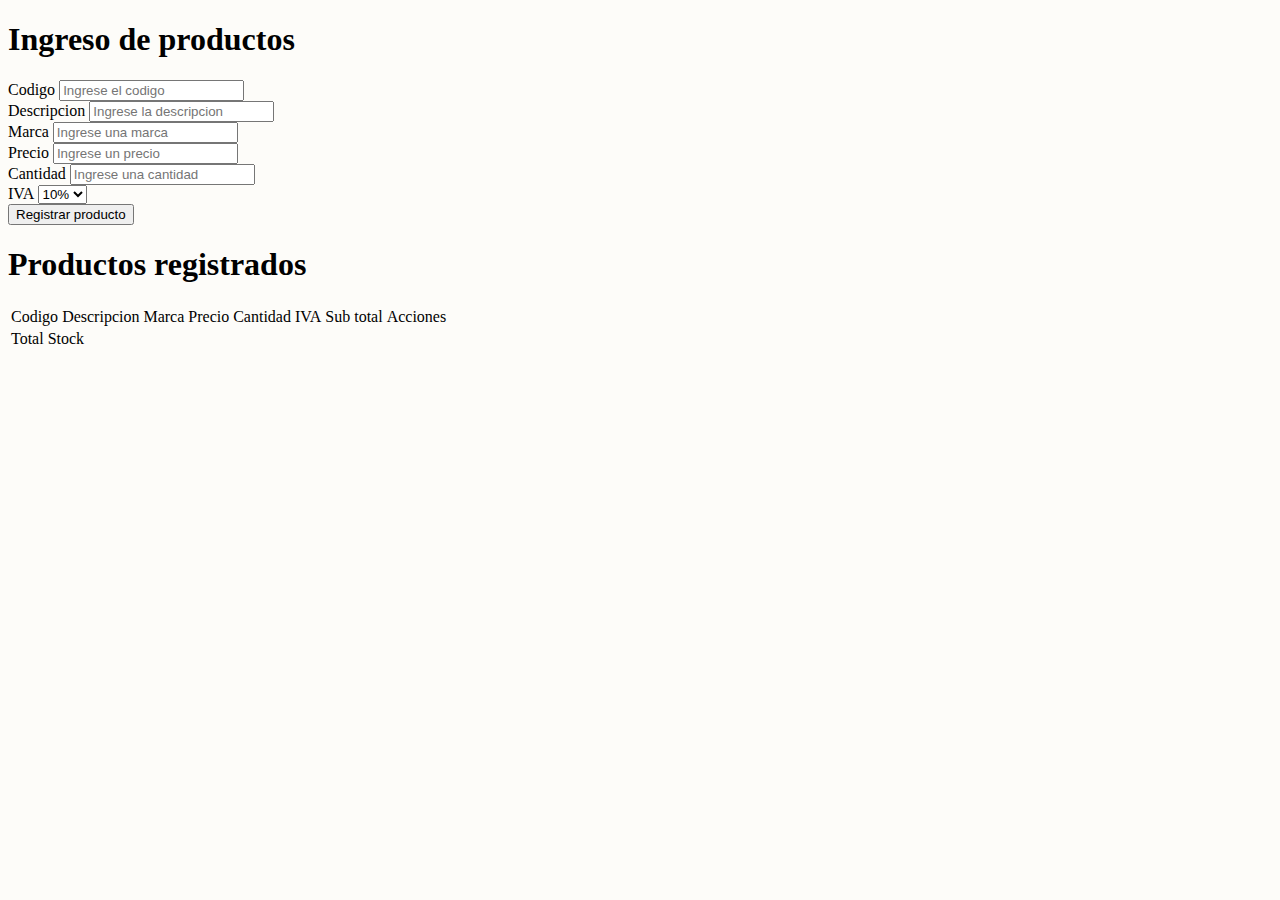
==== front-end/index.html @ 6c8165d6 "Add files via upload" ====
<!DOCTYPE html>
<html lang="en">

<head>
    <meta charset="UTF-8">
    <meta http-equiv="X-UA-Compatible" content="IE=edge">
    <meta name="viewport" content="width=device-width, initial-scale=1.0">
    <link href="https://cdn.jsdelivr.net/npm/bootstrap@5.1.3/dist/css/bootstrap.min.css" rel="stylesheet"
        integrity="sha384-1BmE4kWBq78iYhFldvKuhfTAU6auU8tT94WrHftjDbrCEXSU1oBoqyl2QvZ6jIW3" crossorigin="anonymous">
    <link rel="stylesheet" href="style.css">
    <title>Registro de usuario</title>
</head>

<body>

    <div class="container">
        
        <div class="formulario">
            <form>
                <h1>Ingreso de productos</h1>
                <div class="mb-3">
                    <label for="codigo" class="form-label">Codigo</label>
                    <input type="number" class="form-control" name="codigo" id="codigo"
                        placeholder="Ingrese el codigo">
                </div>

                <div class="mb-3">
                    <label for="descripcion" class="form-label">Descripcion</label>
                    <input type="text" class="form-control" name="descripcion" id="descripcion"
                        placeholder="Ingrese la descripcion">
                </div>

                <div class="mb-3">
                    <label for="marca" class="form-label">Marca</label>
                    <input type="text" class="form-control" name="marca" id="marca"
                        placeholder="Ingrese una marca">
                </div>

                <div class="mb-3">
                    <label for="precio" class="form-label">Precio</label>
                    <input type="number" class="form-control" name="precio" id="precio"
                        placeholder="Ingrese un precio">
                </div>
                
                <div class="mb-3">
                    <label for="cantidad" class="form-label">Cantidad</label>
                    <input type="number" class="form-control" name="cantidad" id="cantidad"
                        placeholder="Ingrese una cantidad">
                </div>

                <div class="mb-3">
                    <label for="iva">IVA</label>
                    <select class="form-select" id="iva">
                        <option selected value="0.1">10%</option>
                        <option value="0.21">21%</option>
                    </select>
                </div>

                <div class="mb-3">
                    <input type="button" class="btn btn-success" value="Registrar producto" onclick="registar()">
                </div>
            </form>
        </div>
        <div class="row">
            <h1>Productos registrados</h1>
            <table class="table table-hover">
                <thead>
                    <tr>
                        <td>Codigo</td>
                        <td>Descripcion</td>
                        <td>Marca</td>
                        <td>Precio</td>
                        <td>Cantidad</td>
                        <td>IVA</td>
                        <td>Sub total</td>
                        <td>Acciones</td>
                    </tr>
                </thead>
                <tbody id="tableBody">

                </tbody>
                <tfoot>
                    <td colspan="5">Total Stock</td>
                    <td id="totalStock"></td>
                </tfoot>
            </table>
        </div>
        <div id="editForm"></div>
    </div>

    <script src="https://cdn.jsdelivr.net/npm/@popperjs/core@2.10.2/dist/umd/popper.min.js"
        integrity="sha384-7+zCNj/IqJ95wo16oMtfsKbZ9ccEh31eOz1HGyDuCQ6wgnyJNSYdrPa03rtR1zdB"
        crossorigin="anonymous"></script>
    <script src="https://cdn.jsdelivr.net/npm/bootstrap@5.1.3/dist/js/bootstrap.min.js"
        integrity="sha384-QJHtvGhmr9XOIpI6YVutG+2QOK9T+ZnN4kzFN1RtK3zEFEIsxhlmWl5/YESvpZ13"
        crossorigin="anonymous"></script>
    <script src="app.js"></script>
</body>

</html>
---- front-end/style.css ----
body{   
    background-color: rgb(253, 252, 249);
}
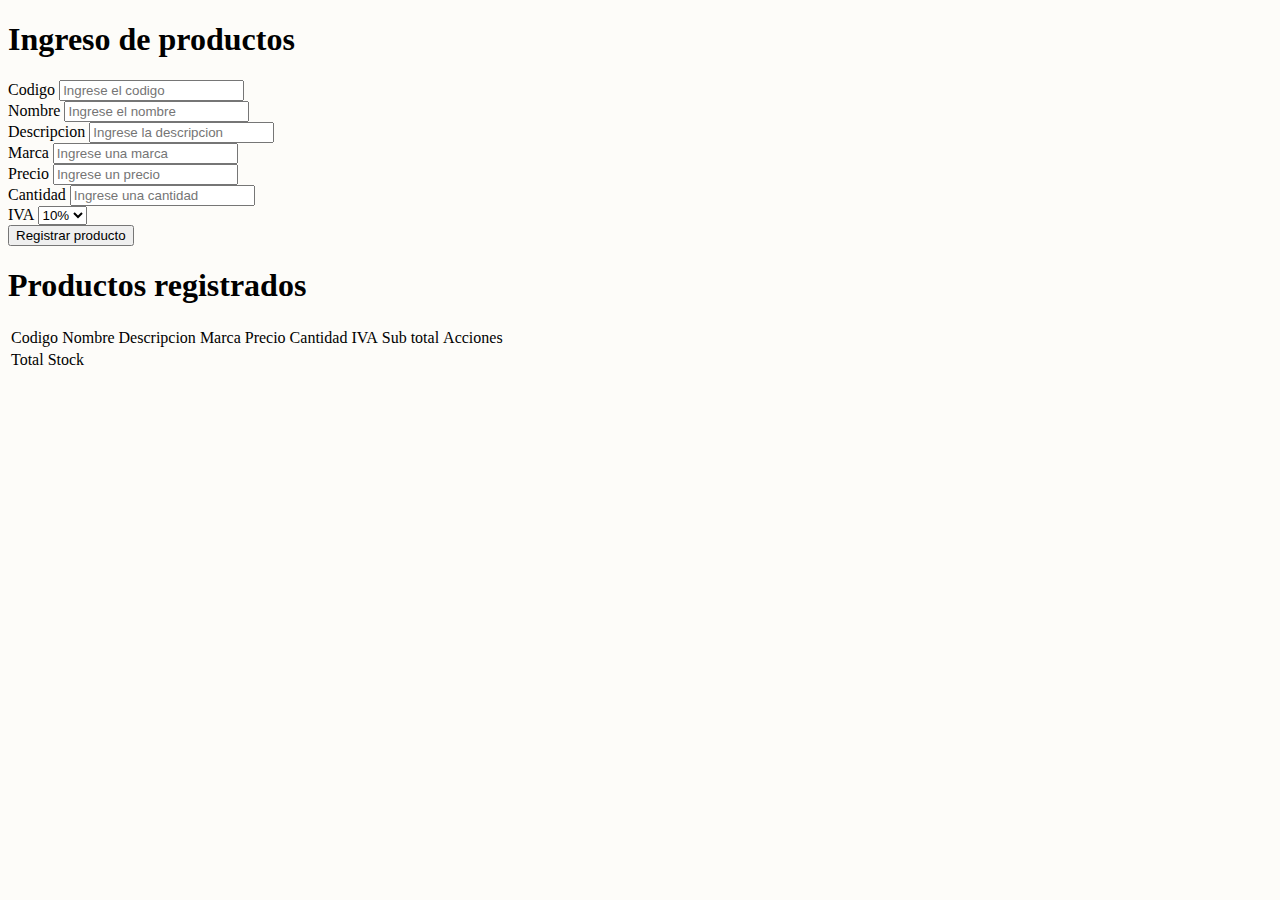
==== commit de75acaa: "mod" ====
--- a/front-end/index.html
+++ b/front-end/index.html
@@ -1,100 +1,143 @@
 <!DOCTYPE html>
 <html lang="en">
+  <head>
+    <meta charset="UTF-8" />
+    <meta http-equiv="X-UA-Compatible" content="IE=edge" />
+    <meta name="viewport" content="width=device-width, initial-scale=1.0" />
+    <link
+      href="https://cdn.jsdelivr.net/npm/bootstrap@5.1.3/dist/css/bootstrap.min.css"
+      rel="stylesheet"
+      integrity="sha384-1BmE4kWBq78iYhFldvKuhfTAU6auU8tT94WrHftjDbrCEXSU1oBoqyl2QvZ6jIW3"
+      crossorigin="anonymous"
+    />
+    <link rel="stylesheet" href="style.css" />
+    <title>Registro de usuario</title>
+  </head>
 
-<head>
-    <meta charset="UTF-8">
-    <meta http-equiv="X-UA-Compatible" content="IE=edge">
-    <meta name="viewport" content="width=device-width, initial-scale=1.0">
-    <link href="https://cdn.jsdelivr.net/npm/bootstrap@5.1.3/dist/css/bootstrap.min.css" rel="stylesheet"
-        integrity="sha384-1BmE4kWBq78iYhFldvKuhfTAU6auU8tT94WrHftjDbrCEXSU1oBoqyl2QvZ6jIW3" crossorigin="anonymous">
-    <link rel="stylesheet" href="style.css">
-    <title>Registro de usuario</title>
-</head>
+  <body>
+    <div class="container">
+      <div class="formulario">
+        <form>
+          <h1>Ingreso de productos</h1>
+          <div class="mb-3">
+            <label for="codigo" class="form-label">Codigo</label>
+            <input
+              type="number"
+              class="form-control"
+              name="codigo"
+              id="codigo"
+              placeholder="Ingrese el codigo"
+            />
+          </div>
+          <div class="mb-3">
+            <label for="nombre" class="form-label">Nombre</label>
+            <input
+              type="text"
+              class="form-control"
+              name="nombre"
+              id="nombre"
+              placeholder="Ingrese el nombre"
+            />
+          </div>
 
-<body>
+          <div class="mb-3">
+            <label for="descripcion" class="form-label">Descripcion</label>
+            <input
+              type="text"
+              class="form-control"
+              name="descripcion"
+              id="descripcion"
+              placeholder="Ingrese la descripcion"
+            />
+          </div>
 
-    <div class="container">
-        
-        <div class="formulario">
-            <form>
-                <h1>Ingreso de productos</h1>
-                <div class="mb-3">
-                    <label for="codigo" class="form-label">Codigo</label>
-                    <input type="number" class="form-control" name="codigo" id="codigo"
-                        placeholder="Ingrese el codigo">
-                </div>
+          <div class="mb-3">
+            <label for="marca" class="form-label">Marca</label>
+            <input
+              type="text"
+              class="form-control"
+              name="marca"
+              id="marca"
+              placeholder="Ingrese una marca"
+            />
+          </div>
 
-                <div class="mb-3">
-                    <label for="descripcion" class="form-label">Descripcion</label>
-                    <input type="text" class="form-control" name="descripcion" id="descripcion"
-                        placeholder="Ingrese la descripcion">
-                </div>
+          <div class="mb-3">
+            <label for="precio" class="form-label">Precio</label>
+            <input
+              type="number"
+              class="form-control"
+              name="precio"
+              id="precio"
+              placeholder="Ingrese un precio"
+            />
+          </div>
 
-                <div class="mb-3">
-                    <label for="marca" class="form-label">Marca</label>
-                    <input type="text" class="form-control" name="marca" id="marca"
-                        placeholder="Ingrese una marca">
-                </div>
+          <div class="mb-3">
+            <label for="cantidad" class="form-label">Cantidad</label>
+            <input
+              type="number"
+              class="form-control"
+              name="cantidad"
+              id="cantidad"
+              placeholder="Ingrese una cantidad"
+            />
+          </div>
 
-                <div class="mb-3">
-                    <label for="precio" class="form-label">Precio</label>
-                    <input type="number" class="form-control" name="precio" id="precio"
-                        placeholder="Ingrese un precio">
-                </div>
-                
-                <div class="mb-3">
-                    <label for="cantidad" class="form-label">Cantidad</label>
-                    <input type="number" class="form-control" name="cantidad" id="cantidad"
-                        placeholder="Ingrese una cantidad">
-                </div>
+          <div class="mb-3">
+            <label for="iva">IVA</label>
+            <select class="form-select" id="iva">
+              <option selected value="0.1">10%</option>
+              <option value="0.21">21%</option>
+            </select>
+          </div>
 
-                <div class="mb-3">
-                    <label for="iva">IVA</label>
-                    <select class="form-select" id="iva">
-                        <option selected value="0.1">10%</option>
-                        <option value="0.21">21%</option>
-                    </select>
-                </div>
-
-                <div class="mb-3">
-                    <input type="button" class="btn btn-success" value="Registrar producto" onclick="registar()">
-                </div>
-            </form>
-        </div>
-        <div class="row">
-            <h1>Productos registrados</h1>
-            <table class="table table-hover">
-                <thead>
-                    <tr>
-                        <td>Codigo</td>
-                        <td>Descripcion</td>
-                        <td>Marca</td>
-                        <td>Precio</td>
-                        <td>Cantidad</td>
-                        <td>IVA</td>
-                        <td>Sub total</td>
-                        <td>Acciones</td>
-                    </tr>
-                </thead>
-                <tbody id="tableBody">
-
-                </tbody>
-                <tfoot>
-                    <td colspan="5">Total Stock</td>
-                    <td id="totalStock"></td>
-                </tfoot>
-            </table>
-        </div>
-        <div id="editForm"></div>
+          <div class="mb-3">
+            <input
+              type="button"
+              class="btn btn-success"
+              value="Registrar producto"
+              onclick="registar()"
+            />
+          </div>
+        </form>
+      </div>
+      <div class="row">
+        <h1>Productos registrados</h1>
+        <table class="table table-hover">
+          <thead>
+            <tr>
+              <td>Codigo</td>
+              <td>Nombre</td>
+              <td>Descripcion</td>
+              <td>Marca</td>
+              <td>Precio</td>
+              <td>Cantidad</td>
+              <td>IVA</td>
+              <td>Sub total</td>
+              <td>Acciones</td>
+            </tr>
+          </thead>
+          <tbody id="tableBody"></tbody>
+          <tfoot>
+            <td colspan="5">Total Stock</td>
+            <td id="totalStock"></td>
+          </tfoot>
+        </table>
+      </div>
+      <div id="editForm"></div>
     </div>
 
-    <script src="https://cdn.jsdelivr.net/npm/@popperjs/core@2.10.2/dist/umd/popper.min.js"
-        integrity="sha384-7+zCNj/IqJ95wo16oMtfsKbZ9ccEh31eOz1HGyDuCQ6wgnyJNSYdrPa03rtR1zdB"
-        crossorigin="anonymous"></script>
-    <script src="https://cdn.jsdelivr.net/npm/bootstrap@5.1.3/dist/js/bootstrap.min.js"
-        integrity="sha384-QJHtvGhmr9XOIpI6YVutG+2QOK9T+ZnN4kzFN1RtK3zEFEIsxhlmWl5/YESvpZ13"
-        crossorigin="anonymous"></script>
+    <script
+      src="https://cdn.jsdelivr.net/npm/@popperjs/core@2.10.2/dist/umd/popper.min.js"
+      integrity="sha384-7+zCNj/IqJ95wo16oMtfsKbZ9ccEh31eOz1HGyDuCQ6wgnyJNSYdrPa03rtR1zdB"
+      crossorigin="anonymous"
+    ></script>
+    <script
+      src="https://cdn.jsdelivr.net/npm/bootstrap@5.1.3/dist/js/bootstrap.min.js"
+      integrity="sha384-QJHtvGhmr9XOIpI6YVutG+2QOK9T+ZnN4kzFN1RtK3zEFEIsxhlmWl5/YESvpZ13"
+      crossorigin="anonymous"
+    ></script>
     <script src="app.js"></script>
-</body>
-
-</html>+  </body>
+</html>
